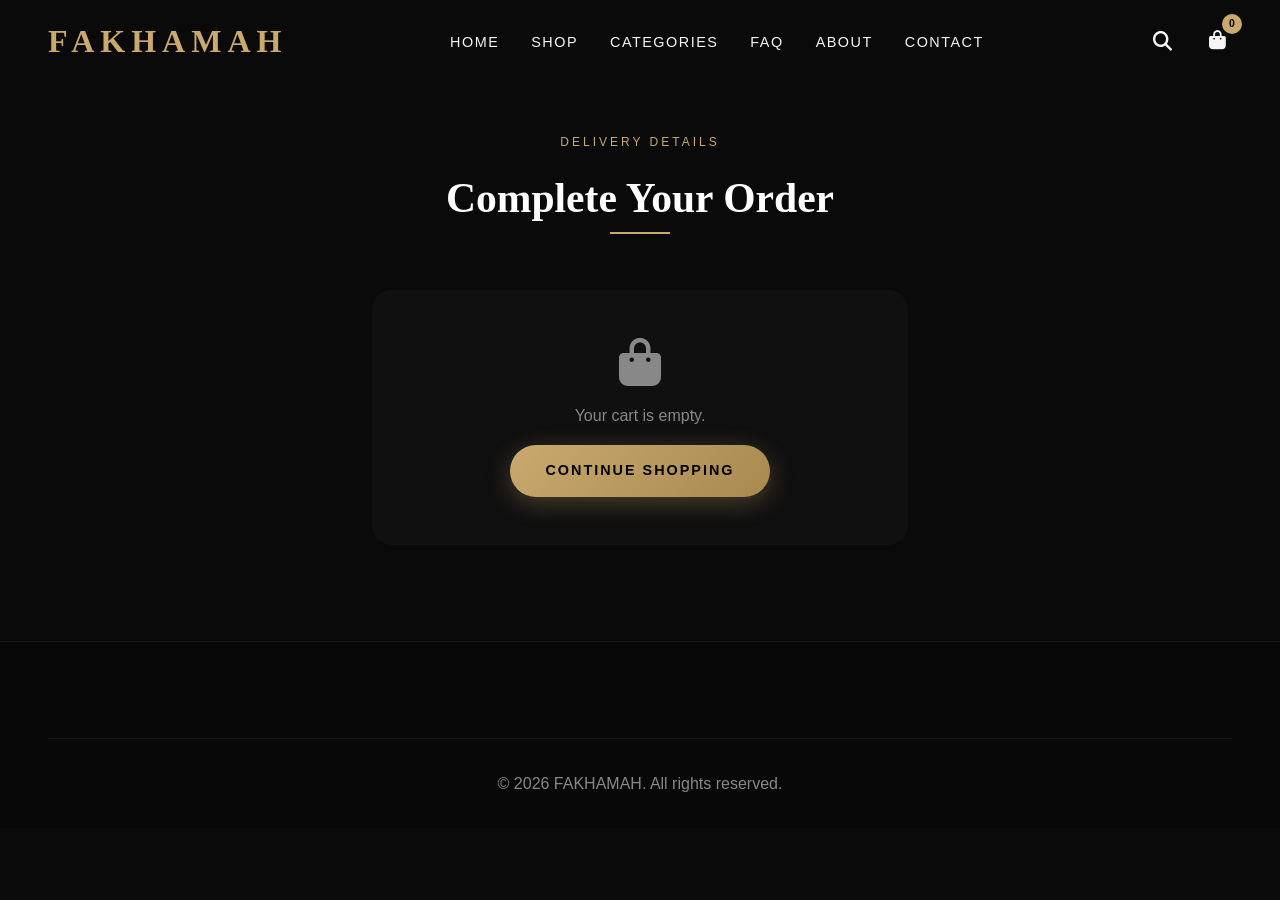
==== checkout-form.html @ e77f4f0d "Add files via upload" ====
<!doctype html>
<html lang="en">
  <head>
    <meta charset="UTF-8" />
    <meta name="viewport" content="width=device-width, initial-scale=1.0" />
    <title>Complete Your Order | FAKHAMAH</title>
    <link rel="icon" type="image/png" href="https://i.postimg.cc/t4pyxgRD/Logo.png">
    <link rel="stylesheet" href="styles.css" />
    <link
      rel="stylesheet"
      href="https://cdnjs.cloudflare.com/ajax/libs/font-awesome/6.4.0/css/all.min.css"
    />
  </head>
  <body>
    <!-- NAVBAR -->
    <nav class="navbar" id="navbar">
      <a href="index.html" class="nav-brand">FAKHAMAH</a>
      <ul class="nav-links">
        <li><a href="index.html">Home</a></li>
        <li><a href="shop.html">Shop</a></li>
        <li><a href="index.html#categories">Categories</a></li>
        <!-- <li><a href="index.html#reviews">Reviews</a></li> -->
        <li><a href="index.html#faq">FAQ</a></li>
        <li><a href="index.html#about">About</a></li>
        <li><a href="contact.html">Contact</a></li>
      </ul>
      <div class="nav-icons">
        <button class="icon-btn">
          <i class="fa-solid fa-magnifying-glass"></i>
        </button>
        <a href="checkout.html" class="icon-btn cart-icon-btn">
          <i class="fa-solid fa-bag-shopping"></i>
          <span class="cart-count" id="cartCount">0</span>
        </a>
        <button class="hamburger" id="hamburger">
          <span></span><span></span><span></span>
        </button>
      </div>
    </nav>
    <div class="mobile-overlay" id="mobileOverlay"></div>
    <div class="mobile-menu" id="mobileMenu">
      <a href="index.html">Home</a>
      <a href="shop.html">Shop</a>
      <a href="index.html#categories">Categories</a>
      <a href="index.html#about">About</a>
      <a href="index.html#reviews">Reviews</a>
      <a href="index.html#faq">FAQ</a>
      <a href="contact.html">Contact</a>
    </div>

    <main style="padding: 8rem 2rem 4rem; max-width: 600px; margin: 0 auto">
      <div class="section-header reveal">
        <span class="section-tag">Delivery Details</span>
        <h2 class="section-title">Complete Your Order</h2>
        <div class="section-line"></div>
      </div>

      <div
        id="orderPreview"
        style="
          background: var(--glass-bg);
          border-radius: var(--radius-lg);
          padding: 1.5rem;
          margin-bottom: 2rem;
        "
      ></div>

      <form
        id="detailedCheckoutForm"
        class="checkout-form"
        style="
          background: var(--glass-bg);
          border-radius: var(--radius-lg);
          padding: 2.5rem;
          display: none;
        "
      >
        <div style="margin-bottom: 1rem">
          <label
            style="
              display: block;
              margin-bottom: 0.5rem;
              color: var(--text-secondary);
            "
            >Full Name *</label
          >
          <input
            type="text"
            id="fullName"
            placeholder="Enter your full name"
            required
            style="width: 100%"
          />
        </div>
        <div style="margin-bottom: 1rem">
          <label
            style="
              display: block;
              margin-bottom: 0.5rem;
              color: var(--text-secondary);
            "
            >WhatsApp Number *</label
          >
          <input
            type="tel"
            id="whatsappNumber"
            placeholder="+20 1XX XXXX XXXX"
            required
            style="width: 100%"
          />
        </div>
        <div style="margin-bottom: 1rem">
          <label
            style="
              display: block;
              margin-bottom: 0.5rem;
              color: var(--text-secondary);
            "
            >Alternative Phone</label
          >
          <input
            type="tel"
            id="altPhone"
            placeholder="Optional"
            style="width: 100%"
          />
        </div>
        <div style="margin-bottom: 1rem">
          <label
            style="
              display: block;
              margin-bottom: 0.5rem;
              color: var(--text-secondary);
            "
            >Detailed Address *</label
          >
          <textarea
            id="address"
            rows="3"
            placeholder="Street, Area, City, Governorate"
            required
            style="width: 100%"
          ></textarea>
        </div>
        <div style="margin-bottom: 1.5rem">
          <label
            style="
              display: block;
              margin-bottom: 0.5rem;
              color: var(--text-secondary);
            "
            >Additional Options</label
          >
          <div style="display: flex; flex-wrap: wrap; gap: 1.5rem">
            <label
              style="
                display: flex;
                align-items: center;
                gap: 0.5rem;
                color: var(--text-secondary);
                cursor: pointer;
              "
            >
              <input type="checkbox" id="giftWrap" /> Gift Wrapping (+20 EGP)
            </label>
            <label
              style="
                display: flex;
                align-items: center;
                gap: 0.5rem;
                color: var(--text-secondary);
                cursor: pointer;
              "
            >
              <input type="checkbox" id="expressDelivery" /> Express Delivery
              (+50 EGP)
            </label>
          </div>
        </div>
        <div style="margin-bottom: 1.5rem">
          <label
            style="
              display: block;
              margin-bottom: 0.5rem;
              color: var(--text-secondary);
            "
            >Order Notes</label
          >
          <textarea
            id="orderNotes"
            rows="3"
            placeholder="Any special requests or notes..."
            style="width: 100%"
          ></textarea>
        </div>
        <button type="submit" class="btn btn-gold" style="width: 100%">
          <i class="fa-solid fa-lock"></i> Place Order
        </button>
        <p
          id="formSuccess"
          style="color: #27ae60; margin-top: 1rem; display: none"
        >
          ✓ Order placed successfully! We'll contact you shortly.
        </p>
      </form>
    </main>

    <footer class="footer">
      <div class="footer-bottom">
        <p>&copy; 2026 FAKHAMAH. All rights reserved.</p>
      </div>
    </footer>

    <script src="script.js"></script>
    <script>
      const GOOGLE_SCRIPT_URL =
        "https://script.google.com/macros/s/AKfycbzsicGI_N0u1799zwiDmuOdlGQCMBEOiwQ627GW2KAkiti4z0qxgEdwwuysIfpQMxqm3Q/exec";

      const CART_KEY = "FAKHAMAHCart";

      function getCart() {
        return JSON.parse(localStorage.getItem(CART_KEY)) || [];
      }

      function saveCart(cartData) {
        localStorage.setItem(CART_KEY, JSON.stringify(cartData));
      }

      function updateCartCount() {
        const cart = getCart();
        const count = cart.reduce((sum, item) => sum + item.quantity, 0);
        const countEl = document.getElementById("cartCount");
        if (countEl) countEl.textContent = count;
      }

      function renderOrderPreview() {
        const cart = getCart();
        const preview = document.getElementById("orderPreview");
        const form = document.getElementById("detailedCheckoutForm");

        if (cart.length === 0) {
          preview.innerHTML = `
                    <div style="text-align:center; padding:1.5rem;">
                        <i class="fa-solid fa-bag-shopping" style="font-size:3rem; color:var(--text-muted);"></i>
                        <p style="color:var(--text-muted); margin-top:1rem;">Your cart is empty.</p>
                        <a href="shop.html" class="btn btn-gold" style="margin-top:1rem; display:inline-block;">Continue Shopping</a>
                    </div>`;
          form.style.display = "none";
          return;
        }

        form.style.display = "block";
        const total = cart.reduce((sum, i) => sum + i.price * i.quantity, 0);
        preview.innerHTML = `
                <div style="display:flex; justify-content:space-between; align-items:center;">
                    <span>📦 ${cart.length} item(s)</span>
                    <span style="color:var(--gold); font-weight:bold;">Total: ${total} EGP</span>
                </div>`;
      }

      async function sendToGoogleSheets(data) {
        try {
          await fetch(GOOGLE_SCRIPT_URL, {
            method: "POST",
            mode: "no-cors",
            headers: { "Content-Type": "application/json" },
            body: JSON.stringify(data),
          });
          return true;
        } catch (error) {
          console.error("Error sending to Google Sheets:", error);
          return false;
        }
      }

      document
        .getElementById("detailedCheckoutForm")
        .addEventListener("submit", async function (e) {
          e.preventDefault();

          const fullName = document.getElementById("fullName").value.trim();
          const whatsapp = document
            .getElementById("whatsappNumber")
            .value.trim();
          const altPhone = document.getElementById("altPhone").value.trim();
          const address = document.getElementById("address").value.trim();
          const giftWrap = document.getElementById("giftWrap").checked;
          const express = document.getElementById("expressDelivery").checked;
          const notes = document.getElementById("orderNotes").value.trim();

          if (!fullName || !whatsapp || !address) {
            alert(
              "Please fill in all required fields (Name, WhatsApp, Address).",
            );
            return;
          }

          const cart = getCart();
          if (cart.length === 0) {
            alert("Your cart is empty.");
            return;
          }

          const total = cart.reduce(
            (sum, item) => sum + item.price * item.quantity,
            0,
          );
          const cartItemsStr = cart
            .map((item) => `${item.name} x${item.quantity}`)
            .join(", ");

          const orderData = {
            fullName,
            whatsapp,
            altPhone,
            address,
            giftWrap,
            expressDelivery: express,
            notes,
            cartItems: cartItemsStr,
            total: total + " EGP",
            date: new Date().toISOString(),
          };

          const success = await sendToGoogleSheets(orderData);

          if (success) {
            // مسح السلة والتوجيه لصفحة الشكر
            saveCart([]);
            updateCartCount();
            window.location.href = "thankyou.html";
          } else {
            alert("There was an error placing your order. Please try again.");
          }
        });

      renderOrderPreview();
      updateCartCount();
    </script>
  </body>
</html>
---- styles.css ----
/* ========== GLOBAL VARIABLES & RESET ========== */
:root {
  --bg-primary: #0a0a0a;
  --bg-secondary: #111111;
  --bg-card: #1a1a1a;
  --gold: #c9a96e;
  --gold-light: #d4b87a;
  --gold-dark: #a8894f;
  --text-primary: #f5f5f5;
  --text-secondary: #b0b0b0;
  --text-muted: #888888;
  --glass-bg: rgba(20, 20, 20, 0.65);
  --glass-border: rgba(201, 169, 110, 0.2);
  --glass-shadow: 0 8px 32px rgba(0, 0, 0, 0.4);
  --transition-smooth: 0.35s cubic-bezier(0.25, 0.46, 0.45, 0.94);
  --transition-bounce: 0.4s cubic-bezier(0.175, 0.885, 0.32, 1.275);
  --radius-sm: 8px;
  --radius-md: 14px;
  --radius-lg: 20px;
  --font-heading: "Georgia", "Times New Roman", serif;
  --font-body: "Segoe UI", "Helvetica Neue", Arial, sans-serif;
}

* {
  margin: 0;
  padding: 0;
  box-sizing: border-box;
}

html {
  scroll-behavior: smooth;
  scrollbar-width: thin;
  scrollbar-color: var(--gold-dark) var(--bg-primary);
}
::-webkit-scrollbar {
  width: 6px;
}
::-webkit-scrollbar-track {
  background: var(--bg-primary);
}
::-webkit-scrollbar-thumb {
  background: var(--gold-dark);
  border-radius: 3px;
}

body {
  background-color: var(--bg-primary);
  color: var(--text-primary);
  font-family: var(--font-body);
  line-height: 1.6;
  overflow-x: hidden;
  -webkit-font-smoothing: antialiased;
}

/* ========== NAVBAR ========== */
.navbar {
  position: fixed;
  top: 0;
  left: 0;
  width: 100%;
  z-index: 1000;
  padding: 1rem 3rem;
  display: flex;
  align-items: center;
  justify-content: space-between;
  transition: var(--transition-smooth);
  background: transparent;
}
.navbar.scrolled {
  background: rgba(10, 10, 10, 0.92);
  backdrop-filter: blur(20px);
  border-bottom: 1px solid rgba(201, 169, 110, 0.15);
  padding: 0.7rem 3rem;
  box-shadow: 0 4px 30px rgba(0, 0, 0, 0.5);
}
.nav-brand {
  font-family: var(--font-heading);
  font-size: 2rem;
  font-weight: bold;
  letter-spacing: 6px;
  color: var(--gold);
  text-decoration: none;
  transition: var(--transition-smooth);
}
.nav-brand:hover {
  color: var(--gold-light);
}
.nav-links {
  display: flex;
  align-items: center;
  gap: 2rem;
  list-style: none;
}
.nav-links a {
  color: var(--text-primary);
  text-decoration: none;
  font-size: 0.9rem;
  letter-spacing: 1.5px;
  text-transform: uppercase;
  transition: var(--transition-smooth);
  position: relative;
  padding: 0.3rem 0;
  font-weight: 500;
}
.nav-links a::after {
  content: "";
  position: absolute;
  bottom: -2px;
  left: 0;
  width: 0;
  height: 1.5px;
  background: var(--gold);
  transition: var(--transition-smooth);
}
.nav-links a:hover {
  color: var(--gold);
}
.nav-links a:hover::after {
  width: 100%;
}
.nav-links a.active {
  color: var(--gold);
}
.nav-icons {
  display: flex;
  align-items: center;
  gap: 1.5rem;
}
.icon-btn {
  background: none;
  border: none;
  color: var(--text-primary);
  font-size: 1.2rem;
  cursor: pointer;
  transition: var(--transition-smooth);
  position: relative;
  padding: 0.4rem;
  text-decoration: none;
}
.icon-btn:hover {
  color: var(--gold);
  transform: scale(1.1);
}
.cart-icon-btn {
  position: relative;
}
.cart-count {
  position: absolute;
  top: -6px;
  right: -10px;
  background: var(--gold);
  color: #000;
  font-size: 0.65rem;
  font-weight: bold;
  width: 20px;
  height: 20px;
  border-radius: 50%;
  display: flex;
  align-items: center;
  justify-content: center;
  transition: var(--transition-bounce);
}
.cart-count.bump {
  animation: bump 0.4s ease;
}
@keyframes bump {
  0%,
  100% {
    transform: scale(1);
  }
  40% {
    transform: scale(1.4);
  }
  70% {
    transform: scale(0.85);
  }
}

.hamburger {
  display: none;
  background: none;
  border: none;
  cursor: pointer;
  flex-direction: column;
  gap: 6px;
  padding: 0.5rem;
  z-index: 1001;
}
.hamburger span {
  display: block;
  width: 26px;
  height: 2px;
  background: var(--gold);
  transition: var(--transition-smooth);
  border-radius: 2px;
}
.hamburger.active span:nth-child(1) {
  transform: rotate(45deg) translate(6px, 6px);
}
.hamburger.active span:nth-child(2) {
  opacity: 0;
  transform: scaleX(0);
}
.hamburger.active span:nth-child(3) {
  transform: rotate(-45deg) translate(6px, -6px);
}

/* Mobile Menu */
.mobile-menu {
  position: fixed;
  top: 0;
  right: -100%;
  width: 300px;
  height: 100vh;
  background: rgba(15, 15, 15, 0.97);
  backdrop-filter: blur(30px);
  z-index: 999;
  padding: 6rem 2rem 2rem;
  transition: right 0.4s ease;
  border-left: 1px solid rgba(201, 169, 110, 0.2);
  display: flex;
  flex-direction: column;
  gap: 1.5rem;
}
.mobile-menu.active {
  right: 0;
}
.mobile-menu a {
  color: var(--text-primary);
  text-decoration: none;
  font-size: 1.1rem;
  letter-spacing: 2px;
  text-transform: uppercase;
  padding: 0.7rem 0;
  border-bottom: 1px solid rgba(255, 255, 255, 0.05);
}
.mobile-menu a:hover {
  color: var(--gold);
  padding-left: 0.8rem;
}
.mobile-overlay {
  position: fixed;
  inset: 0;
  background: rgba(0, 0, 0, 0.6);
  z-index: 998;
  opacity: 0;
  pointer-events: none;
  transition: opacity 0.4s ease;
}
.mobile-overlay.active {
  opacity: 1;
  pointer-events: all;
}

/* ========== HERO ========== */
.hero {
  position: relative;
  height: 100vh;
  min-height: 700px;
  display: flex;
  align-items: center;
  justify-content: center;
  overflow: hidden;
  background: linear-gradient(135deg, #0a0a0a, #1a1410, #0d0d0d);
}
.hero-bg {
  position: absolute;
  inset: 0;
  background-image: url("https://i.postimg.cc/SstGbjRL/BG3.png");
  background-size: cover;
  background-position: center 30%;
  opacity: 0.35;
  z-index: 0;
}
.hero-overlay {
  position: absolute;
  inset: 0;
  background: radial-gradient(
    ellipse at center,
    rgba(10, 10, 10, 0.3),
    rgba(10, 10, 10, 0.8)
  );
  z-index: 1;
}
.hero-content {
  position: relative;
  z-index: 2;
  text-align: center;
  max-width: 800px;
  padding: 2rem;
}
.hero-badge {
  display: inline-block;
  padding: 0.5rem 1.5rem;
  border: 1px solid var(--gold);
  color: var(--gold);
  letter-spacing: 3px;
  font-size: 0.75rem;
  text-transform: uppercase;
  margin-bottom: 2rem;
  border-radius: 50px;
}
.hero h1 {
  font-family: var(--font-heading);
  font-size: 3.8rem;
  color: #fff;
  line-height: 1.2;
  margin-bottom: 1.5rem;
}
.hero h1 .gold-text {
  color: var(--gold);
  display: block;
  font-size: 2.5rem;
}
.hero-subtitle {
  font-size: 1.15rem;
  color: var(--text-secondary);
  margin-bottom: 2.5rem;
}
.hero-buttons {
  display: flex;
  gap: 1.2rem;
  justify-content: center;
  flex-wrap: wrap;
}
.btn {
  display: inline-block;
  padding: 0.9rem 2.2rem;
  font-size: 0.9rem;
  letter-spacing: 2px;
  text-transform: uppercase;
  cursor: pointer;
  border: none;
  text-decoration: none;
  transition: var(--transition-smooth);
  font-weight: 600;
  border-radius: 50px;
}
.btn-gold {
  background: linear-gradient(135deg, var(--gold), var(--gold-dark));
  color: #000;
  box-shadow: 0 6px 25px rgba(201, 169, 110, 0.3);
}
.btn-gold:hover {
  transform: translateY(-3px);
  box-shadow: 0 12px 35px rgba(201, 169, 110, 0.45);
}
.btn-outline {
  background: transparent;
  color: #fff;
  border: 1.5px solid rgba(255, 255, 255, 0.5);
}
.btn-outline:hover {
  border-color: var(--gold);
  color: var(--gold);
  transform: translateY(-3px);
}
/* .floating-bottle {
  position: absolute;
  right: 8%;
  bottom: 15%;
  z-index: 2;
  font-size: 8rem;
  animation: floatBottle 4s infinite ease-in-out;
  filter: drop-shadow(0 20px 40px rgba(201, 169, 110, 0.4));
  pointer-events: none;
} */
.floating-bottle {
  position: absolute;
  right: 5%;
  bottom: 10%;

  width: clamp(100px, 15vw, 180px);
  height: auto;

  z-index: 2;
  animation: floatBottle 4s infinite ease-in-out;
  filter: drop-shadow(0 20px 40px rgba(201, 169, 110, 0.4));

  pointer-events: none;
}

.floating-bottle img {
  width: 100%;
  height: auto;
  object-fit: contain;
}
@keyframes floatBottle {
  0%,
  100% {
    transform: translateY(0) rotate(-5deg);
  }
  50% {
    transform: translateY(-20px) rotate(-3deg);
  }
}

/* ========== SECTIONS ========== */
.section {
  padding: 5rem 3rem;
}
.section-header {
  text-align: center;
  margin-bottom: 3.5rem;
}
.section-tag {
  color: var(--gold);
  letter-spacing: 3px;
  font-size: 0.75rem;
  text-transform: uppercase;
  margin-bottom: 0.8rem;
  display: inline-block;
}
.section-title {
  font-family: var(--font-heading);
  font-size: 2.6rem;
  color: #fff;
}
.section-line {
  width: 60px;
  height: 2px;
  background: var(--gold);
  margin: 0 auto;
}

/* ========== PRODUCT CARDS (slider & grid) ========== */
.slider-container {
  position: relative;
  max-width: 1200px;
  margin: 0 auto;
  overflow: hidden;
  padding: 0 50px;
}
.slider-track {
  display: flex;
  transition: transform 0.5s ease;
}
.product-card {
  flex: 0 0 calc(33.333% - 1.5rem);
  min-width: 280px;
  margin: 0 0.75rem;
  background: var(--glass-bg);
  border: 1px solid var(--glass-border);
  border-radius: var(--radius-lg);
  padding: 1.8rem;
  text-align: center;
  transition: var(--transition-smooth);
  backdrop-filter: blur(10px);
  box-shadow: var(--glass-shadow);
  cursor: pointer;
}
.product-card:hover {
  transform: translateY(-10px);
  border-color: rgba(201, 169, 110, 0.5);
}
.product-img {
  height: 200px;
  border-radius: var(--radius-md);
  margin-bottom: 1rem;
  position: relative;
  overflow: hidden;

  background-size: cover;
  background-position: center;
  background-repeat: no-repeat;
}
/*  */
/* .product-detail-img{
width:400px;
height:500px;
background-size:cover;
background-position:center;
background-repeat:no-repeat;
border-radius:20px;
} */
.product-detail-img {
  flex: 1;
  min-width: 300px;
  width: 400px;
  height: 500px;

  border-radius: 20px;
  overflow: hidden;

  background: #111;

  display: flex;
  justify-content: center;
  align-items: center;
}

.product-detail-img img {
  width: 100%;
  height: 100%;
  object-fit: cover;
}
/*  */
.discount-badge {
  position: absolute;
  top: 1rem;
  left: 1rem;
  background: #c0392b;
  color: #fff;
  padding: 0.3rem 0.8rem;
  border-radius: 50px;
  font-size: 0.7rem;
  font-weight: bold;
}
.product-card h3 {
  font-family: var(--font-heading);
  font-size: 1.2rem;
  color: #fff;
}
.inspired-by {
  font-size: 0.78rem;
  color: var(--text-muted);
  font-style: italic;
  margin-bottom: 0.6rem;
}
.price-current {
  font-size: 1.3rem;
  font-weight: bold;
  color: var(--gold);
}
.price-old {
  font-size: 0.85rem;
  color: #777;
  text-decoration: line-through;
  margin-left: 0.5rem;
}
.stars {
  color: var(--gold);
  font-size: 0.85rem;
  margin: 0.5rem 0;
}
.btn-add-cart {
  width: 100%;
  padding: 0.7rem;
  background: transparent;
  border: 1.5px solid var(--gold);
  color: var(--gold);
  font-size: 0.8rem;
  letter-spacing: 2px;
  text-transform: uppercase;
  cursor: pointer;
  border-radius: 50px;
  transition: var(--transition-smooth);
}
.btn-add-cart:hover {
  background: var(--gold);
  color: #000;
}
.slider-arrow {
  position: absolute;
  top: 50%;
  transform: translateY(-50%);
  background: rgba(30, 30, 30, 0.85);
  border: 1px solid var(--glass-border);
  color: var(--gold);
  width: 44px;
  height: 44px;
  border-radius: 50%;
  cursor: pointer;
  z-index: 5;
  display: flex;
  align-items: center;
  justify-content: center;
}
.slider-arrow:hover {
  background: var(--gold);
  color: #000;
}
.slider-arrow.prev {
  left: 5px;
}
.slider-arrow.next {
  right: 5px;
}
.slider-dots {
  display: flex;
  justify-content: center;
  gap: 0.7rem;
  margin-top: 1.5rem;
}
.slider-dots button {
  width: 10px;
  height: 10px;
  border-radius: 50%;
  background: rgba(255, 255, 255, 0.25);
  border: none;
  cursor: pointer;
}
.slider-dots button.active {
  background: var(--gold);
  transform: scale(1.3);
}

/* Products grid (shop page) */
.products-grid {
  display: grid;
  grid-template-columns: repeat(auto-fill, minmax(260px, 1fr));
  gap: 2rem;
  max-width: 1200px;
  margin: 0 auto;
  padding: 2rem 3rem;
}

/* ========== CATEGORIES ========== */
.categories-grid {
  display: grid;
  grid-template-columns: repeat(3, 1fr);
  gap: 1.8rem;
  max-width: 1100px;
  margin: 0 auto;
}
.category-card {
  position: relative;
  height: 380px;
  border-radius: var(--radius-lg);
  overflow: hidden;
  cursor: pointer;
}
.category-card img {
  width: 100%;
  height: 100%;
  object-fit: cover;
  transition: transform 0.6s ease;
}
.category-card:hover img {
  transform: scale(1.08);
}
.category-overlay {
  position: absolute;
  inset: 0;
  background: linear-gradient(to top, rgba(0, 0, 0, 0.85), transparent);
  display: flex;
  flex-direction: column;
  align-items: center;
  justify-content: flex-end;
  padding: 2rem;
}
.category-overlay h3 {
  font-family: var(--font-heading);
  font-size: 1.5rem;
  color: #fff;
  margin-bottom: 1rem;
}

/* ========== WHY CHOOSE US ========== */
.features-grid {
  display: grid;
  grid-template-columns: repeat(3, 1fr);
  gap: 2rem;
  max-width: 1100px;
  margin: 0 auto;
}
.feature-card {
  background: var(--glass-bg);
  border: 1px solid var(--glass-border);
  border-radius: var(--radius-lg);
  padding: 2.5rem 2rem;
  text-align: center;
  transition: var(--transition-smooth);
}
.feature-card:hover {
  transform: translateY(-8px);
}
.feature-icon {
  font-size: 2.5rem;
  color: var(--gold);
  margin-bottom: 1rem;
}

/* ========== STATS ========== */
.stats-section {
  background: linear-gradient(135deg, #0d0d0d, #1a1410);
  padding: 4rem 3rem;
}
.stats-grid {
  display: grid;
  grid-template-columns: repeat(4, 1fr);
  gap: 2rem;
  max-width: 1100px;
  margin: 0 auto;
  text-align: center;
}
.stat-number {
  font-family: var(--font-heading);
  font-size: 2.8rem;
  font-weight: bold;
  color: var(--gold);
  display: block;
}

/* ========== TESTIMONIALS ========== */
.testimonials-carousel {
  max-width: 800px;
  margin: 0 auto;
  overflow: hidden;
}
.testimonials-track {
  display: flex;
  transition: transform 0.5s ease;
}
.testimonial-card {
  flex: 0 0 100%;
  padding: 2rem;
  text-align: center;
  background: var(--glass-bg);
  border-radius: var(--radius-lg);
}
.testimonial-card .comment {
  color: var(--text-secondary);
  font-style: italic;
}

/* ========== COMPARISON ========== */
.comparison-container {
  max-width: 900px;
  margin: 0 auto;
  position: relative;
  height: 420px;
  border-radius: var(--radius-lg);
  overflow: hidden;
  cursor: ew-resize;
  user-select: none;
}
.comparison-img {
  position: absolute;
  inset: 0;
  background-size: cover;
  background-position: center;
}
.comparison-before {
  background: #2c2c2c;
  z-index: 1;
}
.comparison-after {
  background: #0a0a0a;
  z-index: 2;
  clip-path: inset(0 50% 0 0);
}
.comparison-label {
  position: absolute;
  top: 50%;
  transform: translateY(-50%);
  font-family: var(--font-heading);
  font-size: 1.5rem;
  z-index: 5;
  pointer-events: none;
}
.comparison-before .comparison-label {
  right: 2rem;
  color: #ccc;
}
.comparison-after .comparison-label {
  left: 2rem;
  color: var(--gold);
}
.comparison-handle {
  position: absolute;
  top: 0;
  bottom: 0;
  width: 4px;
  background: var(--gold);
  z-index: 10;
  left: 50%;
  transform: translateX(-50%);
  cursor: ew-resize;
}
.comparison-handle-circle {
  position: absolute;
  top: 50%;
  left: 50%;
  transform: translate(-50%, -50%);
  width: 50px;
  height: 50px;
  background: var(--gold);
  border-radius: 50%;
  display: flex;
  align-items: center;
  justify-content: center;
  color: #000;
}

/* ========== FAQ ========== */
.faq-container {
  max-width: 750px;
  margin: 0 auto;
}
.faq-item {
  border: 1px solid rgba(255, 255, 255, 0.08);
  border-radius: var(--radius-md);
  margin-bottom: 0.8rem;
  overflow: hidden;
  background: var(--glass-bg);
}
.faq-question {
  width: 100%;
  background: none;
  border: none;
  color: #fff;
  padding: 1.2rem;
  text-align: left;
  font-size: 1rem;
  cursor: pointer;
  display: flex;
  justify-content: space-between;
}
.faq-icon {
  color: var(--gold);
  transition: transform 0.3s;
}
.faq-item.active .faq-icon {
  transform: rotate(45deg);
}
.faq-answer {
  max-height: 0;
  overflow: hidden;
  transition: max-height 0.4s ease;
  padding: 0 1.2rem;
  color: var(--text-secondary);
}
.faq-item.active .faq-answer {
  max-height: 300px;
  padding-bottom: 1.2rem;
}

/* ========== PRODUCT DETAIL ========== */
.product-detail-page {
  padding: 8rem 3rem 3rem;
  max-width: 1000px;
  margin: 0 auto;
}
.product-detail-flex {
  display: flex;
  gap: 3rem;
  flex-wrap: wrap;
}
.product-detail-img {
  flex: 1;
  min-width: 300px;
  background: var(--glass-bg);
  border-radius: var(--radius-lg);
  display: flex;
  align-items: center;
  justify-content: center;
  font-size: 8rem;
}
.product-detail-info {
  flex: 1;
}
.product-detail-info h1 {
  font-family: var(--font-heading);
  color: var(--gold);
  font-size: 2.2rem;
}
.product-specs {
  margin: 1.5rem 0;
}
.spec-item {
  display: flex;
  justify-content: space-between;
  padding: 0.5rem 0;
  border-bottom: 1px solid rgba(255, 255, 255, 0.05);
}
.quantity-selector {
  display: flex;
  align-items: center;
  gap: 1rem;
  margin: 1.5rem 0;
}
.quantity-btn {
  background: var(--glass-bg);
  border: 1px solid var(--gold);
  color: var(--gold);
  width: 35px;
  height: 35px;
  border-radius: 50%;
  font-size: 1.2rem;
  cursor: pointer;
}

/* ========== CHECKOUT ========== */
.checkout-page {
  padding: 8rem 3rem 3rem;
  max-width: 800px;
  margin: 0 auto;
}
.checkout-container {
  display: flex;
  flex-direction: column;
  gap: 2rem;
}
.cart-summary {
  background: var(--glass-bg);
  border-radius: var(--radius-lg);
  padding: 2rem;
}
.cart-item {
  display: flex;
  justify-content: space-between;
  align-items: center;
  padding: 1rem 0;
  border-bottom: 1px solid rgba(255, 255, 255, 0.05);
}
.checkout-form {
  background: var(--glass-bg);
  border-radius: var(--radius-lg);
  padding: 2rem;
  display: flex;
  flex-direction: column;
  gap: 1rem;
}
.checkout-form input,
.checkout-form textarea {
  padding: 0.9rem;
  background: rgba(255, 255, 255, 0.05);
  border: 1px solid rgba(255, 255, 255, 0.2);
  border-radius: var(--radius-sm);
  color: #fff;
}
.checkout-form input:focus {
  border-color: var(--gold);
}

/* ========== FOOTER ========== */
.footer {
  background: #080808;
  padding: 4rem 3rem 2rem;
  border-top: 1px solid rgba(201, 169, 110, 0.1);
}
.footer-grid {
  display: grid;
  grid-template-columns: 2fr 1fr 1fr 1fr;
  gap: 2rem;
  max-width: 1200px;
  margin: 0 auto;
}
.footer-bottom {
  text-align: center;
  padding-top: 2rem;
  margin-top: 2rem;
  border-top: 1px solid rgba(255, 255, 255, 0.05);
  color: var(--text-muted);
}

/* ========== RESPONSIVE ========== */
@media (max-width: 1024px) {
  .product-card {
    flex: 0 0 calc(50% - 1rem);
  }
  .features-grid {
    grid-template-columns: repeat(2, 1fr);
  }
  .categories-grid {
    grid-template-columns: repeat(2, 1fr);
  }
}
@media (max-width: 768px) {
  .nav-links {
    display: none;
  }
  .hamburger {
    display: flex;
  }
  .section {
    padding: 3rem 1.2rem;
  }
  .hero h1 {
    font-size: 2.2rem;
  }
  .product-card {
    flex: 0 0 100%;
  }
  .stats-grid {
    grid-template-columns: 1fr 1fr;
  }
  .features-grid {
    grid-template-columns: 1fr;
  }
  .categories-grid {
    grid-template-columns: 1fr;
  }
  .floating-bottle {
    right: 2%;
    bottom: 8%;
    width: 120px;
  }
}
@media (max-width: 480px) {
  .floating-bottle {
    width: 90px;
    right: 50%;
    transform: translateX(50%);
    bottom: 5%;
    opacity: 0.7;
  }
}
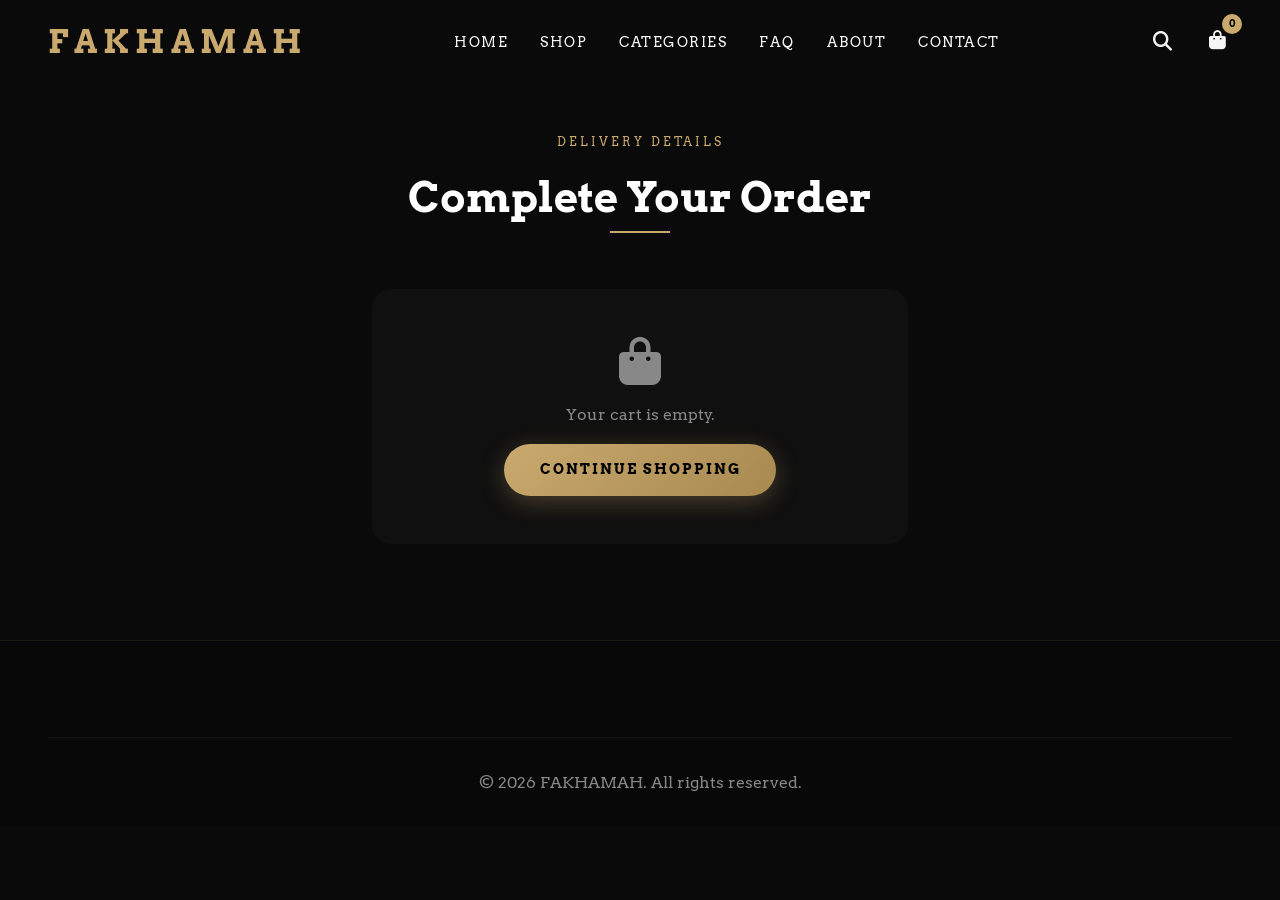
==== commit e0e2c6c8: "Add files via upload" ====
--- a/checkout-form.html
+++ b/checkout-form.html
@@ -1,10 +1,55 @@
 <!doctype html>
 <html lang="en">
   <head>
+    <meta name="title" content="Fakhamah | Luxury Perfumes Egypt" />
+    <meta
+      name="description"
+      content="Discover Fakhamah's curated niche and designer . Premium imported oils, long-lasting performance, and elegant packaging. Fast delivery across Egypt."
+    />
+    <meta
+      name="keywords"
+      content="عطور, عطور فخمة, عطور نيتش, Fakhamah, ليال, عطور مصر, عطور مستوردة, عطور تدوم طويلاً, عطور بجودة عالية, عطور رجالي, عطور نسائي, perfume, luxury perfume egypt, best perfume egypt"
+    />
+    <meta name="robots" content="index, follow" />
+    <meta name="language" content="English" />
+    <meta name="author" content="Fakhamah" />
+    <meta name="viewport" content="width=device-width, initial-scale=1.0" />
+
+    <!-- Open Graph / Facebook -->
+    <meta property="og:type" content="website" />
+    <meta property="og:url" content="https://Fakhamah.com/" />
+    <meta property="og:title" content="Fakhamah  | Luxury Perfumes Egypt" />
+    <meta
+      property="og:description"
+      content="Curated niche and designer  delivered across Egypt. Every bottle has a story worth wearing."
+    />
+    <meta
+      property="og:image"
+      content="https://Fakhamah.com/image/products/og-image.jpg"
+    />
+    <!-- Twitter -->
+    <meta property="twitter:card" content="summary_large_image" />
+    <meta property="twitter:url" content="https://Fakhamah.com/" />
+    <meta property="twitter:title" content="Fakhamah | Luxury Perfumes Egypt" />
+    <meta
+      property="twitter:description"
+      content="Curated niche and designer  delivered across Egypt. Every bottle has a story worth wearing."
+    />
+    <meta
+      property="twitter:image"
+      content="https://Fakhamah.com/image/products/og-image.jpg"
+    />
+
+    <!-- Canonical Link -->
+    <link rel="canonical" href="https://Fakhamah.com/" />
     <meta charset="UTF-8" />
     <meta name="viewport" content="width=device-width, initial-scale=1.0" />
     <title>Complete Your Order | FAKHAMAH</title>
-    <link rel="icon" type="image/png" href="https://i.postimg.cc/t4pyxgRD/Logo.png">
+    <link
+      rel="icon"
+      type="image/png"
+      href="https://i.postimg.cc/t4pyxgRD/Logo.png"
+    />
     <link rel="stylesheet" href="styles.css" />
     <link
       rel="stylesheet"
@@ -317,11 +362,13 @@
             giftWrap,
             expressDelivery: express,
             notes,
-            cartItems: cartItemsStr,
+            cartItems: cart
+              .map((item) => `${item.name} (${item.size}) x${item.quantity}`)
+              .join(", "),
             total: total + " EGP",
             date: new Date().toISOString(),
           };
-
+          
           const success = await sendToGoogleSheets(orderData);
 
           if (success) {
--- a/styles.css
+++ b/styles.css
@@ -1,3 +1,4 @@
+@import url("https://fonts.googleapis.com/css2?family=Arvo:ital,wght@0,400;0,700;1,400;1,700&family=Roboto+Mono:ital,wght@0,100..700;1,100..700&display=swap");
 /* ========== GLOBAL VARIABLES & RESET ========== */
 :root {
   --bg-primary: #0a0a0a;
@@ -17,10 +18,32 @@
   --radius-sm: 8px;
   --radius-md: 14px;
   --radius-lg: 20px;
-  --font-heading: "Georgia", "Times New Roman", serif;
-  --font-body: "Segoe UI", "Helvetica Neue", Arial, sans-serif;
-}
-
+  /* --font-heading: "Georgia", "Times New Roman", serif;
+  --font-body: "Segoe UI", "Helvetica Neue", Arial, sans-serif; */
+  --font-heading: "Arvo", Georgia, serif;
+  --font-subheading: "Roboto Mono", monospace;
+  --font-body: "Arvo", Georgia, serif;
+}
+.size-btn {
+  background: transparent;
+  border: 1.5px solid var(--glass-border);
+  color: var(--text-secondary);
+  padding: 0.7rem 1.5rem;
+  border-radius: 50px;
+  font-family: var(--font-mono);
+  font-size: 0.8rem;
+  cursor: pointer;
+  transition: var(--transition-smooth);
+}
+.size-btn.active {
+  border-color: var(--gold);
+  color: var(--gold);
+  background: rgba(201, 169, 110, 0.1);
+}
+.size-btn:hover {
+  border-color: var(--gold-light);
+  color: #fff;
+}
 * {
   margin: 0;
   padding: 0;
@@ -988,7 +1011,7 @@
     width: 120px;
   }
 }
-@media (max-width: 480px) {
+/* @media (max-width: 480px) {
   .floating-bottle {
     width: 90px;
     right: 50%;
@@ -996,4 +1019,185 @@
     bottom: 5%;
     opacity: 0.7;
   }
-}
+} */
+@media (max-width: 480px) {
+  .navbar {
+    padding: 0.7rem 1.2rem;
+  }
+  .navbar.scrolled {
+    padding: 0.6rem 1.2rem;
+  }
+  .nav-brand {
+    font-size: 1.8rem;
+    letter-spacing: 4px;
+  }
+  .nav-links {
+    display: none;
+  }
+  .hamburger {
+    display: flex;
+  }
+  .hero {
+    min-height: 600px;
+  }
+  .hero h1 {
+    font-size: 2.2rem;
+    letter-spacing: 1px;
+  }
+  .hero h1 .gold-text {
+    font-size: 1.6rem;
+  }
+  .hero-subtitle {
+    font-size: 0.9rem;
+    letter-spacing: 0.5px;
+  }
+  .hero-badge {
+    font-size: 0.6rem;
+    letter-spacing: 3px;
+    padding: 0.4rem 1.2rem;
+  }
+  .btn {
+    padding: 0.8rem 1.8rem;
+    font-size: 0.7rem;
+    letter-spacing: 1.5px;
+  }
+  .floating-bottle {
+    font-size: 3rem;
+    right: 5%;
+    bottom: 20%;
+  }
+
+  .section {
+    padding: 3rem 1rem;
+  }
+  .section-title {
+    font-size: 1.8rem;
+  }
+  .section-tag {
+    font-size: 0.6rem;
+    letter-spacing: 3px;
+  }
+  .section-line {
+    width: 50px;
+  }
+  .slider-container {
+    padding: 0 25px;
+  }
+  .product-card {
+    flex: 0 0 calc(100% - 1rem);
+    min-width: auto;
+    margin: 0 0.5rem;
+  }
+  .product-img {
+    height: 200px;
+  }
+  .product-card h3 {
+    font-size: 1.2rem;
+  }
+  .btn-add-cart {
+    font-size: 0.7rem;
+    letter-spacing: 1px;
+  }
+  .slider-arrow {
+    width: 32px;
+    height: 32px;
+    font-size: 0.8rem;
+  }
+  .products-grid {
+    grid-template-columns: 1fr;
+    padding: 1rem;
+    gap: 1.5rem;
+  }
+  .categories-grid {
+    grid-template-columns: 1fr;
+    gap: 1.2rem;
+  }
+  .category-card {
+    height: 250px;
+  }
+  .category-overlay h3 {
+    font-size: 1.5rem;
+  }
+  .features-grid {
+    grid-template-columns: 1fr;
+    gap: 1.5rem;
+  }
+  .stats-grid {
+    grid-template-columns: 1fr 1fr;
+    gap: 1.5rem;
+  }
+  .stat-number {
+    font-size: 2rem !important;
+  }
+  .testimonial-card {
+    padding: 1.5rem;
+  }
+  .comparison-container {
+    height: 250px;
+  }
+  .comparison-label {
+    font-size: 1rem;
+  }
+
+  /* FAQ */
+  .faq-question {
+    font-size: 0.9rem;
+    padding: 1rem;
+  }
+  .product-detail-flex {
+    flex-direction: column;
+  }
+  .product-detail-img {
+    min-height: 300px;
+  }
+  .checkout-page {
+    padding: 6rem 1rem 2rem;
+  }
+  .checkout-form {
+    padding: 1.5rem !important;
+  }
+  main[style*="max-width: 600px"] {
+    padding: 6rem 1rem 2rem !important;
+  }
+  .footer-grid {
+    grid-template-columns: 1fr;
+    text-align: center;
+  }
+  .footer-social {
+    justify-content: center;
+  }
+  .thankyou-title {
+    font-size: 2.5rem !important;
+  }
+  .hero-particles {
+    display: none;
+  }
+  .floating-bottle {
+    display: none;
+  }
+}
+@media (max-width: 374px) {
+  .hero h1 {
+    font-size: 1.8rem;
+  }
+  .hero h1 .gold-text {
+    font-size: 1.3rem;
+  }
+  .btn {
+    padding: 0.7rem 1.5rem;
+    font-size: 0.65rem;
+  }
+  .product-img {
+    height: 170px;
+  }
+  .stat-number {
+    font-size: 1.6rem !important;
+  }
+  .cart-count {
+    width: 18px;
+    height: 18px;
+    font-size: 0.6rem;
+    top: -5px;
+    right: -8px;
+  }
+}
